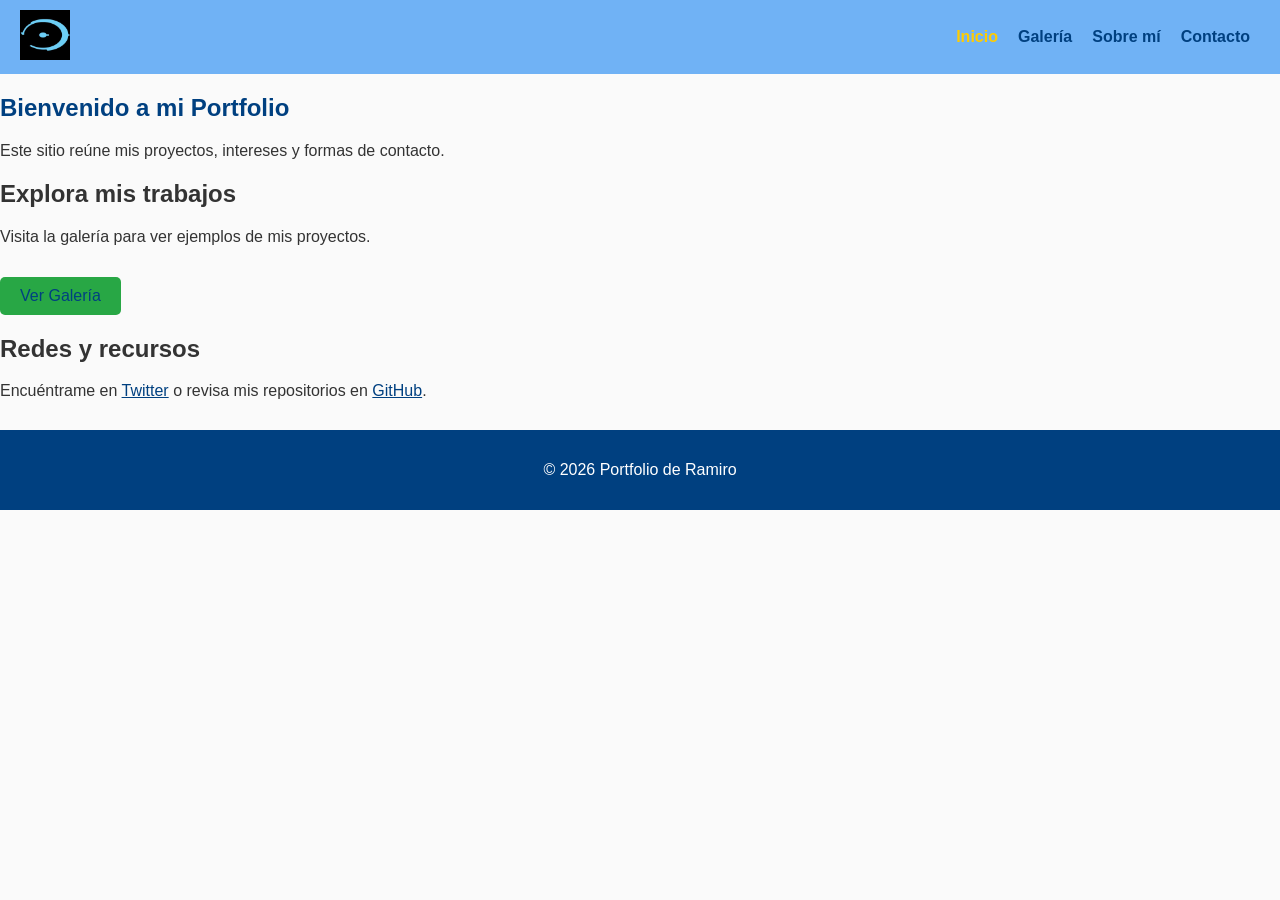
==== index.html @ fc85e85f "Add files via upload" ====
<!DOCTYPE html>
<html lang="es">
<head>
  <meta charset="UTF-8">
  <title>Portfolio de Ramiro</title>
  <link rel="stylesheet" href="styles.css">
</head>
<body>
  <!-- Encabezado con logo y menú -->
  <header>
    <a href="index.html" class="logo">
      <img src="IMG/ha1.jpg" alt="logo">
    </a>
    <nav>
      <ul>
        <li><a href="index.html" class="activo">Inicio</a></li>
        <li><a href="galeria.html">Galería</a></li>
        <li><a href="about.html">Sobre mí</a></li>
        <li><a href="contactoS.html">Contacto</a></li>
      </ul>
    </nav>
  </header>

  <!-- Contenido principal -->
  <main>
    <section>
      <h1>Bienvenido a mi Portfolio</h1>
      <p>Este sitio reúne mis proyectos, intereses y formas de contacto.</p>
    </section>

    <section>
      <h2>Explora mis trabajos</h2>
      <p>Visita la galería para ver ejemplos de mis proyectos.</p>
      <a href="galeria.html" class="boton">Ver Galería</a>
    </section>

    <section>
      <h2>Redes y recursos</h2>
      <p>
        Encuéntrame en 
        <a href="https://twitter.com" target="_blank">Twitter</a> 
        o revisa mis repositorios en 
        <a href="https://github.com" target="_blank">GitHub</a>.
      </p>
    </section>
  </main>

  <!-- Pie de página -->
  <footer>
    <p>&copy; 2026 Portfolio de Ramiro</p>
  </footer>
</body>
</html>
---- styles.css ----
/* Estilos generales */
body {
  font-family: 'Segoe UI', Arial, sans-serif;
  margin: 0;
  padding: 0;
  background-color: #fafafa;
  color: #333;
}

/* Header */
header {
  display: flex;
  align-items: center;
  justify-content: space-between;
  background-color: #70b2f5;
  padding: 10px 20px;
}

.logo img {
  height: 50px;
}

nav ul {
  list-style: none;
  margin: 0;
  padding: 0;
  display: flex;
}

nav li {
  margin: 0 10px;
}

nav a {
  text-decoration: none;
  color: #fff;
  font-weight: bold;
}

/* Estado activo */
nav a.activo {
  color: #ffcc00;
}

/* Estados de enlaces */
a:link {
  color: #004080;
}

a:visited {
  color: #663399;
}

a:hover {
  color: #ff6600;
  text-decoration: underline;
}

a:active {
  color: #cc0000;
}

/* Botón */
.boton {
  display: inline-block;
  padding: 10px 20px;
  background-color: #28a745;
  color: white;
  text-decoration: none;
  border-radius: 5px;
  margin-top: 15px;
  transition: background-color 0.3s ease;
}

.boton:hover {
  background-color: #218838;
}

/* Jerarquía visual */
h1 {
  color: #004080;
}

h2 {
  color: #333;
}

h3 {
  color: #555;
}

/* Footer */
footer {
  text-align: center;
  padding: 15px;
  background-color: #004080;
  color: white;
  margin-top: 30px;
}
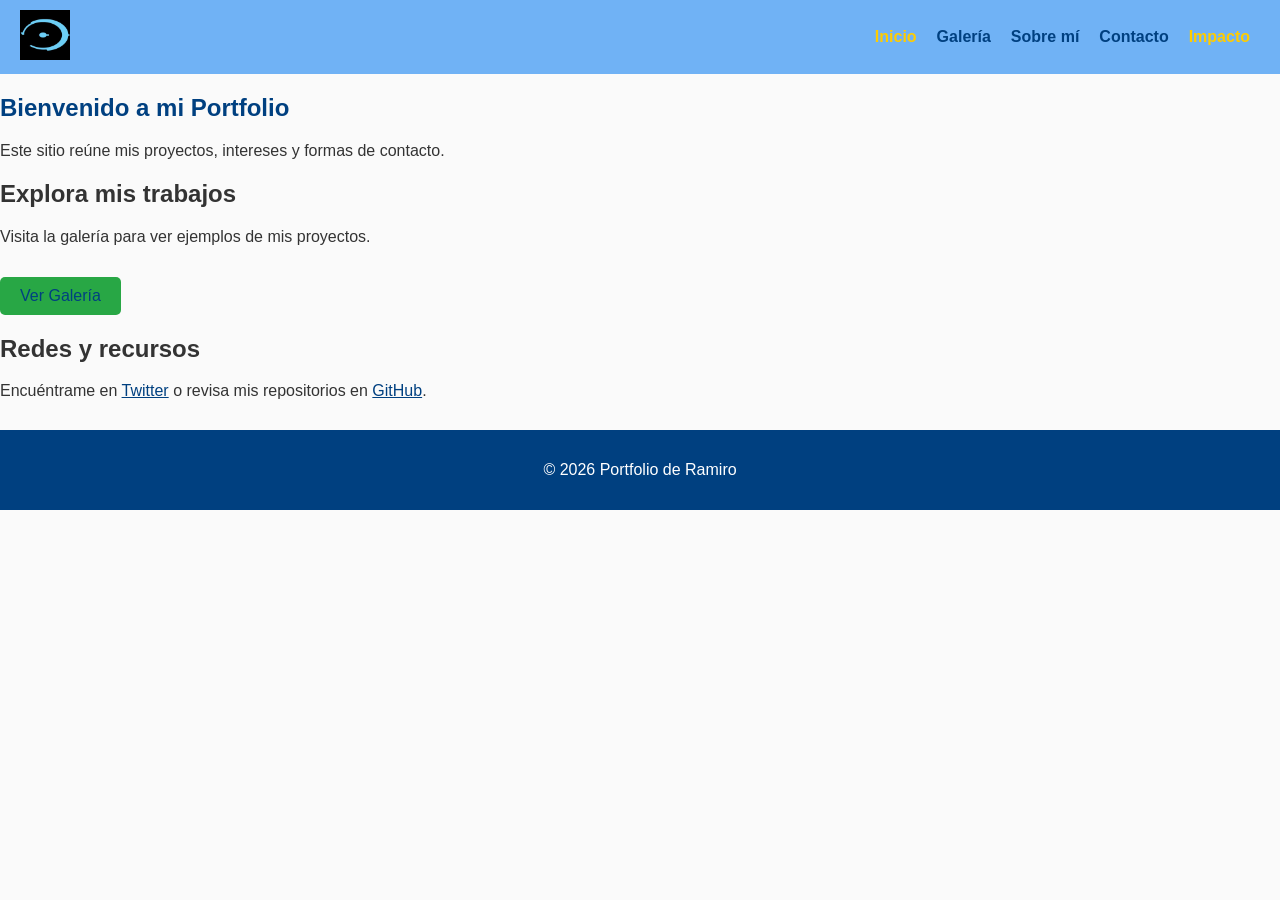
==== commit d83b347b: "Update index.html" ====
--- a/index.html
+++ b/index.html
@@ -16,7 +16,8 @@
         <li><a href="index.html" class="activo">Inicio</a></li>
         <li><a href="galeria.html">Galería</a></li>
         <li><a href="about.html">Sobre mí</a></li>
-        <li><a href="contactoS.html">Contacto</a></li>
+        <li><a href="contactos.html">Contacto</a></li>
+        <li><a href="impacto.html" class="activo">Impacto</a></li>
       </ul>
     </nav>
   </header>
